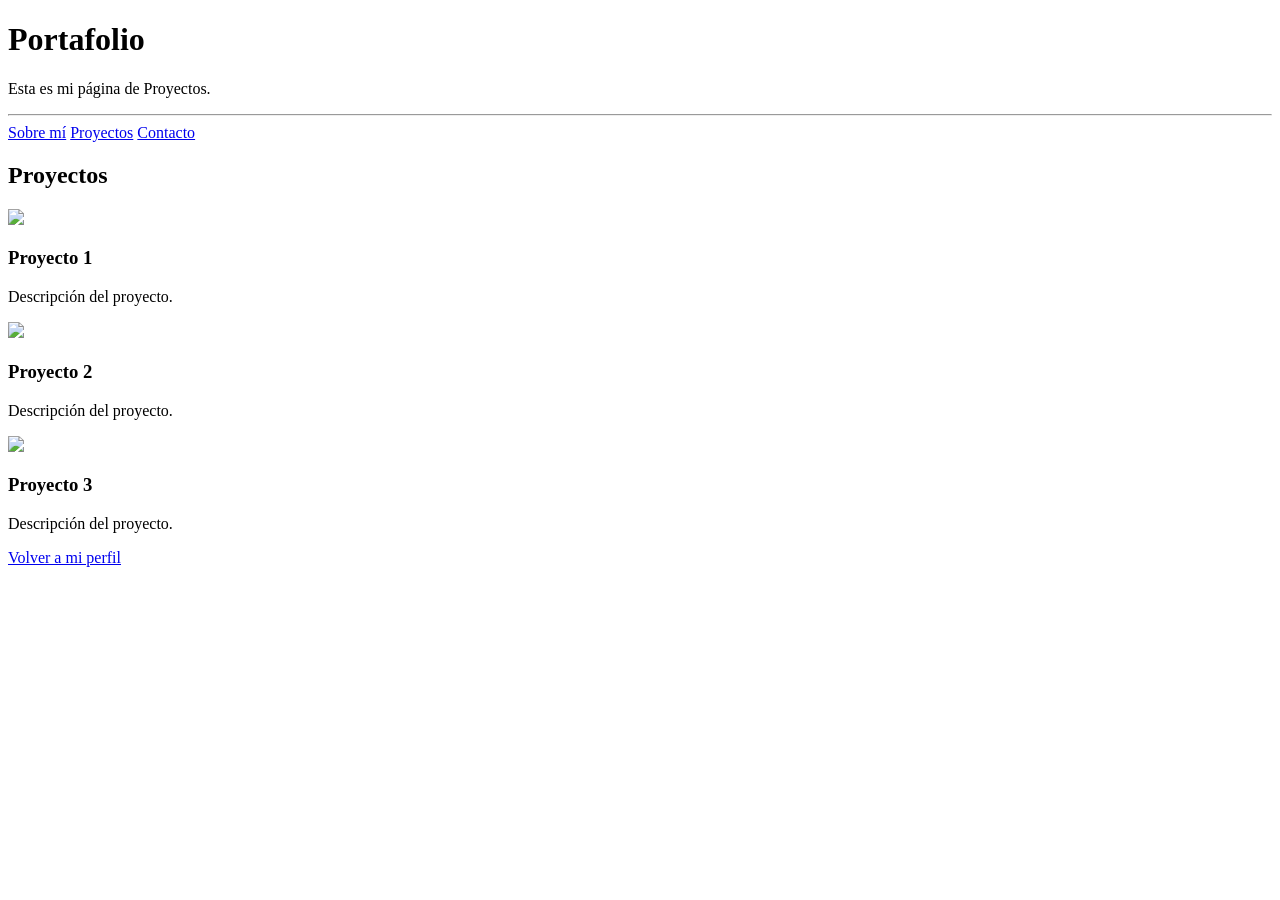
==== Portafolio.html @ 17c3015b "Add files via upload" ====
<!DOCTYPE html>
<html lang="es">
<head>
 <meta charset="UTF-8">
 <title>Contacto | Mi Perfil</title>
</head>
<body>
    <link rel="stylesheet" href="styles.css">
    <header>
        <h1>Portafolio</h1>
        <p>Esta es mi página de Proyectos.</p>
        <hr>
        <nav>
            <a href="Mi_Perfil_MD.html">Sobre mí</a>
            <a href="Portafolio.html">Proyectos</a>
            <a href="contacto.html">Contacto</a>
            </nav>
    </header>
<main>

    <section>
        <h2>Proyectos</h2>
        <div class="contenedor-proyectos">
        <article>
        <img src="assets/img/proyecto1.jpg">
        <h3>Proyecto 1</h3>
        <p>Descripción del proyecto.</p>
        </article>
        <article>
        <img src="assets/img/proyecto2.jpg">
        <h3>Proyecto 2</h3>
        <p>Descripción del proyecto.</p>
        </article>
        <article>
        <img src="assets/img/proyecto3.jpg">
        <h3>Proyecto 3</h3>
        <p>Descripción del proyecto.</p>
        </article>
        </div>
       </section>



    

</main>
    <p><a href="Mi_Perfil_MD.html">Volver a mi perfil</a></p>

</body>
</html>
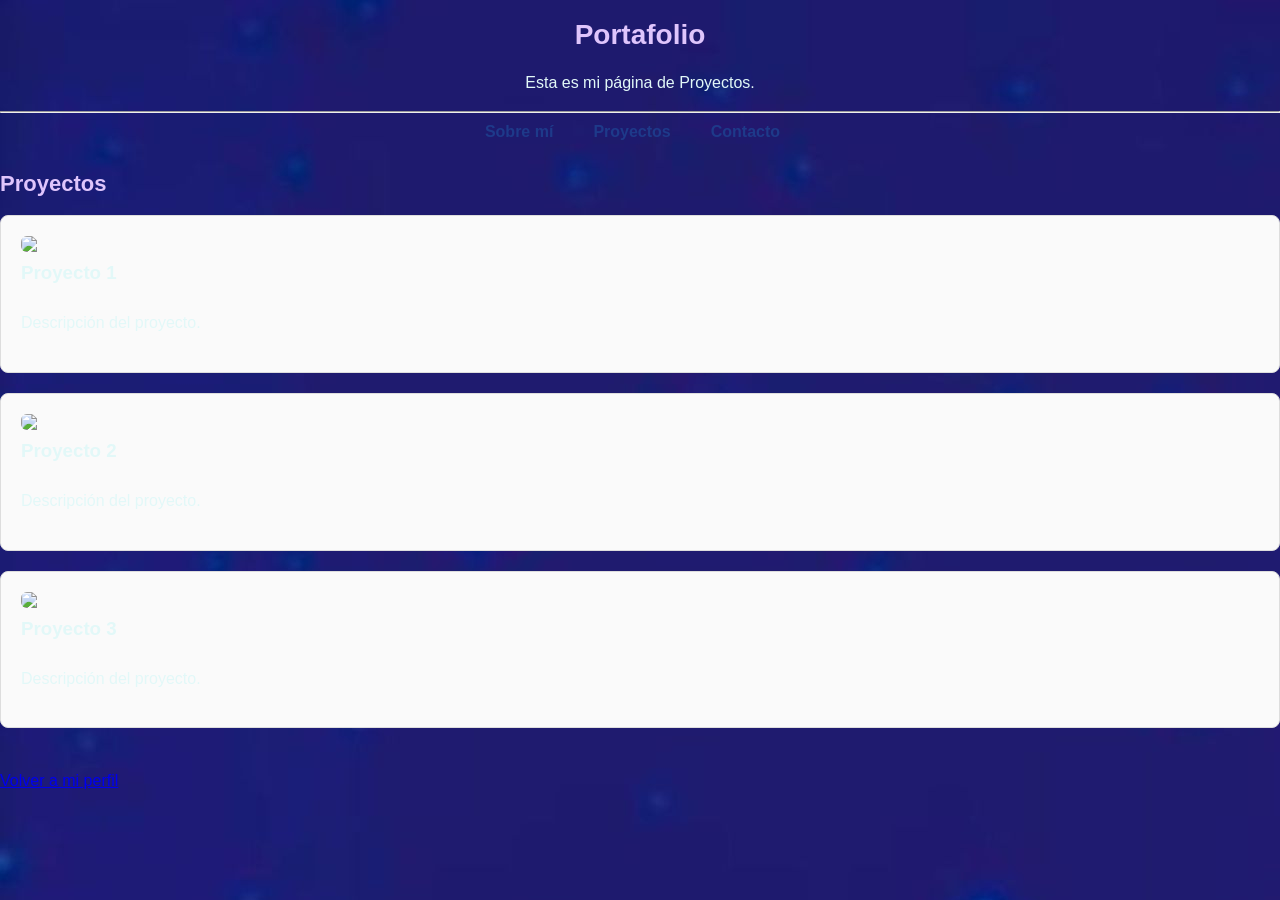
==== commit f98380f1: "Portafolio.html" ====
--- a/Portafolio.html
+++ b/Portafolio.html
@@ -4,7 +4,7 @@
  <meta charset="UTF-8">
  <title>Contacto | Mi Perfil</title>
 </head>
-<body>
+ <body background="DA SCD.jpg">
     <link rel="stylesheet" href="styles.css">
     <header>
         <h1>Portafolio</h1>
--- a/styles.css
+++ b/styles.css
@@ -0,0 +1,216 @@
+
+body {
+    font-family: Arial, sans-serif;
+    
+    color: #e2f8f8;
+    margin: 0;
+}
+
+.container {
+    max-width: 900px;
+    margin: 0 auto;
+    padding: 20px;
+    
+}
+
+h1 {
+    color: #dfc5fc;
+    font-size: 32px;
+}
+
+h2 {
+    color: #dfc5fc;
+    font-size: 24px;
+}
+
+p {
+    font-size: 16px;
+    line-height: 1.6;
+}
+
+img {
+    max-width: 115%;
+    height: auto;
+}
+
+figure {
+    max-width: 45%;
+    height: auto;
+}
+label {
+    font-weight: bold;
+    display: block;
+    margin-bottom: 5px;
+}
+
+input,
+textarea,
+select {
+    width: 100%;
+    padding: 10px;
+    border: 1px solid #979dc0;
+    border-radius: 5px;
+    margin-bottom: 12px;
+}
+
+button {
+    background: #111;
+    color: white;
+    padding: 10px 15px;
+    border: none;
+    border-radius: 5px;
+}
+
+article {
+    padding: 20px;
+    border: 1px solid #ddd;
+    margin-bottom: 20px;
+}
+
+nav a {
+    margin-right: 15px;
+    text-decoration: none;
+    color: #333;
+    font-weight: bold;
+}
+
+    nav a:hover {
+        color: #1e3a8a;
+    }
+
+section {
+    margin-bottom: 40px;
+}
+
+article {
+    border: 1px solid #ddd;
+    padding: 20px;
+    margin-bottom: 20px;
+    border-radius: 8px;
+    background: #fafafa;
+}
+
+    article h3 {
+        margin-top: 0;
+        margin-bottom: 10px;
+    }
+
+img {
+    width: 140%;
+    height: auto;
+    border-radius: 6px;
+    margin-bottom: 10px;
+}
+
+form {
+    margin-top: 20px;
+}
+
+    form div {
+        margin-bottom: 16px;
+    }
+
+label {
+    display: block;
+    font-weight: bold;
+    margin-bottom: 5px;
+}
+
+input,
+textarea,
+select {
+    width: 100%;
+    padding: 10px;
+    border: 1px solid #979dc0;
+    border-radius: 5px;
+    margin-bottom: 10px;
+}
+
+button {
+    background: #111;
+    color: white;
+    padding: 12px 20px;
+    border: none;
+    border-radius: 6px;
+    cursor: pointer;
+}
+
+    button:hover {
+        background: #333;
+    }
+
+    contenedor-proyectos {
+        display: flex;
+        gap: 20px;
+       }
+       .contenedor-proyectos article {
+        flex: 1;
+       }
+       article img {
+        width: 100%;
+        border-radius: 6px;
+        margin-bottom: 10px;
+       }
+       article {
+        display: flex;
+        flex-direction: column;
+       }
+       .sobre-mi-contenido {
+        display: flex;
+        gap: 20px;
+        align-items: center;
+       }
+       .sobre-mi img {
+        width: 180px;
+        border-radius: 100px;
+       }
+       section {
+        margin-bottom: 40px;
+       }
+       header {
+        text-align: center;
+        margin-bottom: 30px;
+    }
+
+    @media (max-width: 768px) {
+        .contenedor-proyectos {
+        flex-direction: column;
+        }
+       }
+       .sobre-mi-contenido {
+        flex-direction: column;
+        text-align: center;
+        }
+        .sobre-mi img {
+        width: 140px;
+        }        
+
+        .container {
+        padding: 20px;
+        }
+        h1 {
+        font-size: 28px;
+        }
+        h2 {
+        font-size: 22px;
+        }
+    
+        nav {
+            display: flex;
+            justify-content: center;
+            gap: 25px;
+            margin-top: 10px;
+           }
+           nav a {
+            text-decoration: none;
+            color: #1e3a8a;
+            font-weight: 600;
+           }
+           nav a:hover {
+            border-bottom: 2px solid #1e3a8a;
+            color: #0f172a;
+           }
+
+           
+           
+
